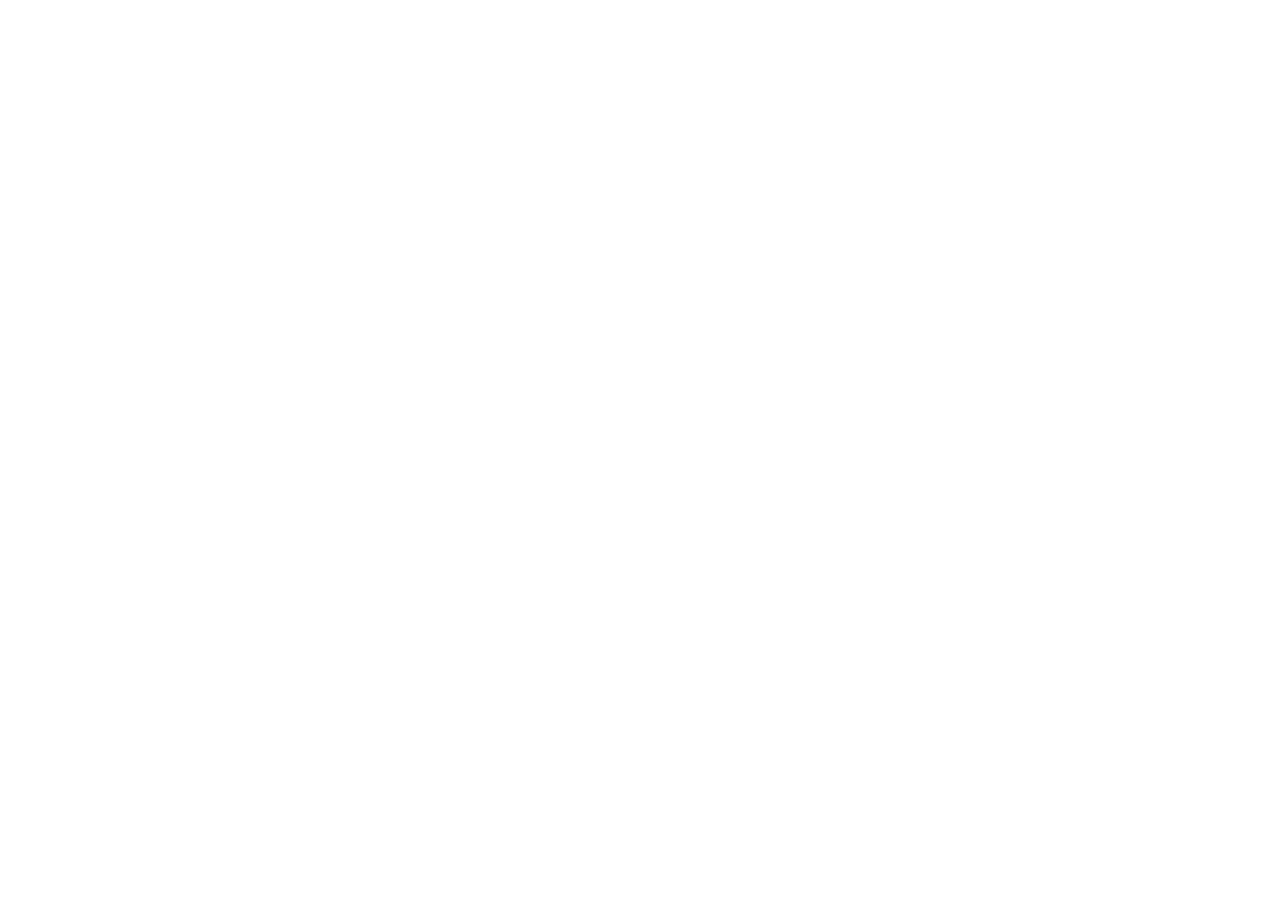
==== src/main/resources/templates/fragments/corecs.html @ 44a23d49 "Added new fragments to enable tab view" ====
<!DOCTYPE html>
<html lang="en" xmlns:th="http://www.thymeleaf.org">
<head>
    <meta charset="UTF-8">
    <title>Title</title>
    <link rel="stylesheet" type="text/css" th:href="@{bootstrap.min.css}">
    <link rel="stylesheet" type="text/css" th:href="@{style.css}">
</head>
<body>
<main th:fragment="corecs-fragment" class="layout-wrapper">



</main>

<script th:src="@{jquery.min.js}"></script>
<script th:src="@{script.js}"></script>
</body>
</html>
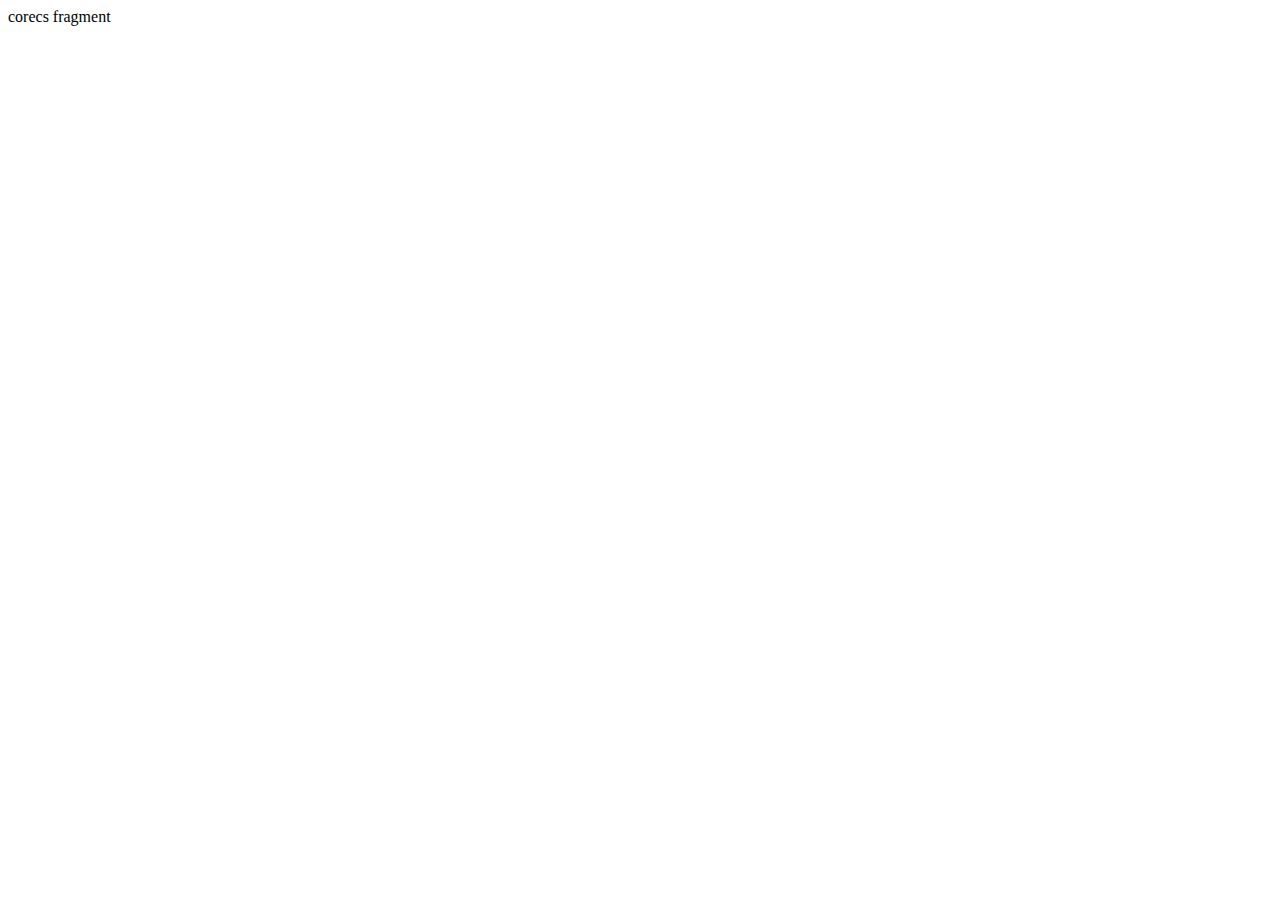
==== commit c7678cba: "Added new home fragment" ====
--- a/src/main/resources/templates/fragments/corecs.html
+++ b/src/main/resources/templates/fragments/corecs.html
@@ -9,7 +9,7 @@
 <body>
 <main th:fragment="corecs-fragment" class="layout-wrapper">
 
-
+corecs fragment
 
 </main>
 
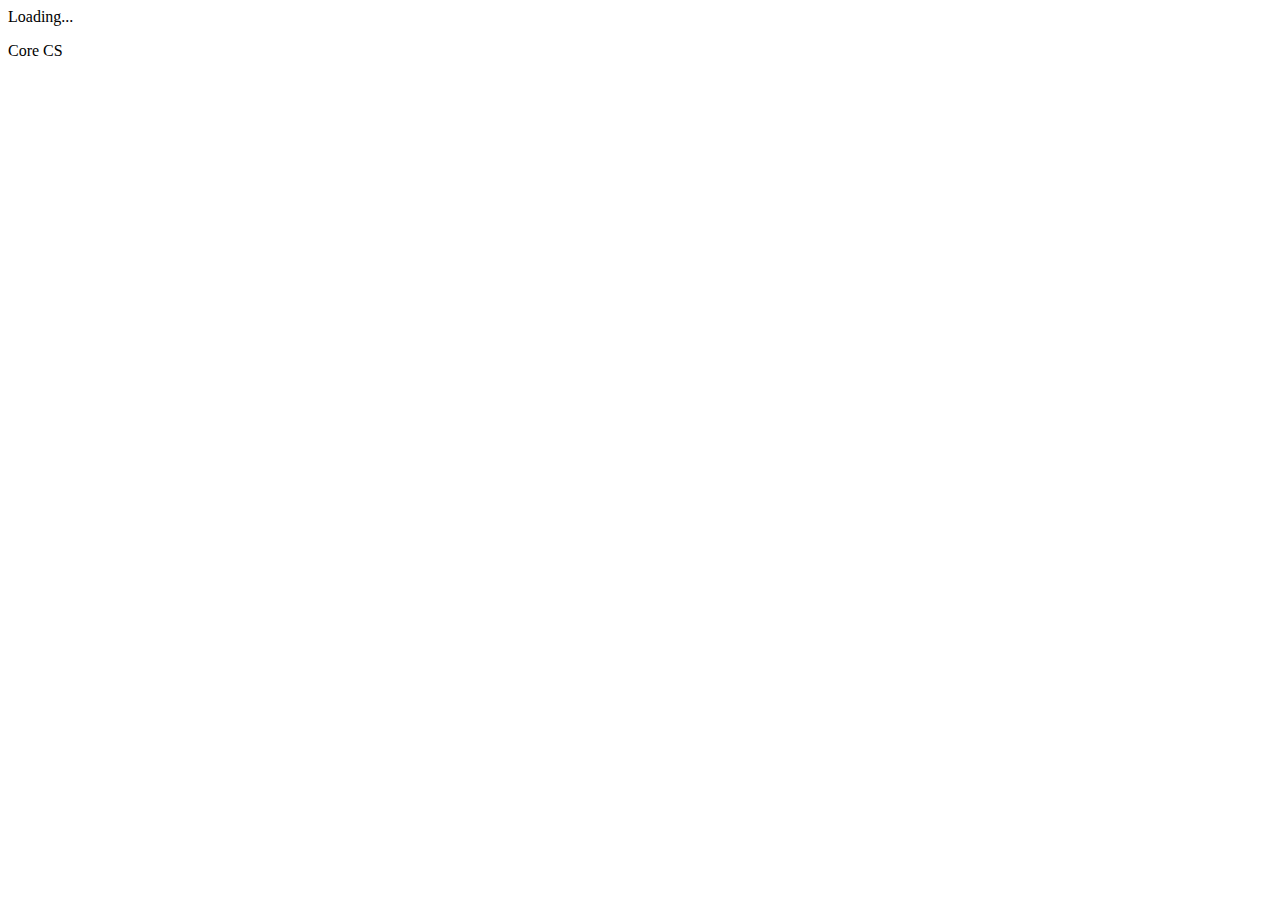
==== commit a8feb993: "Almost finished product" ====
--- a/src/main/resources/templates/fragments/corecs.html
+++ b/src/main/resources/templates/fragments/corecs.html
@@ -9,7 +9,17 @@
 <body>
 <main th:fragment="corecs-fragment" class="layout-wrapper">
 
-corecs fragment
+    <div class="lucy">
+
+        <div class="spinner-border" role="status">
+            <span class="sr-only">Loading...</span>
+        </div>
+
+        <div>
+            <p>Core CS</p>
+        </div>
+
+    </div>
 
 </main>
 
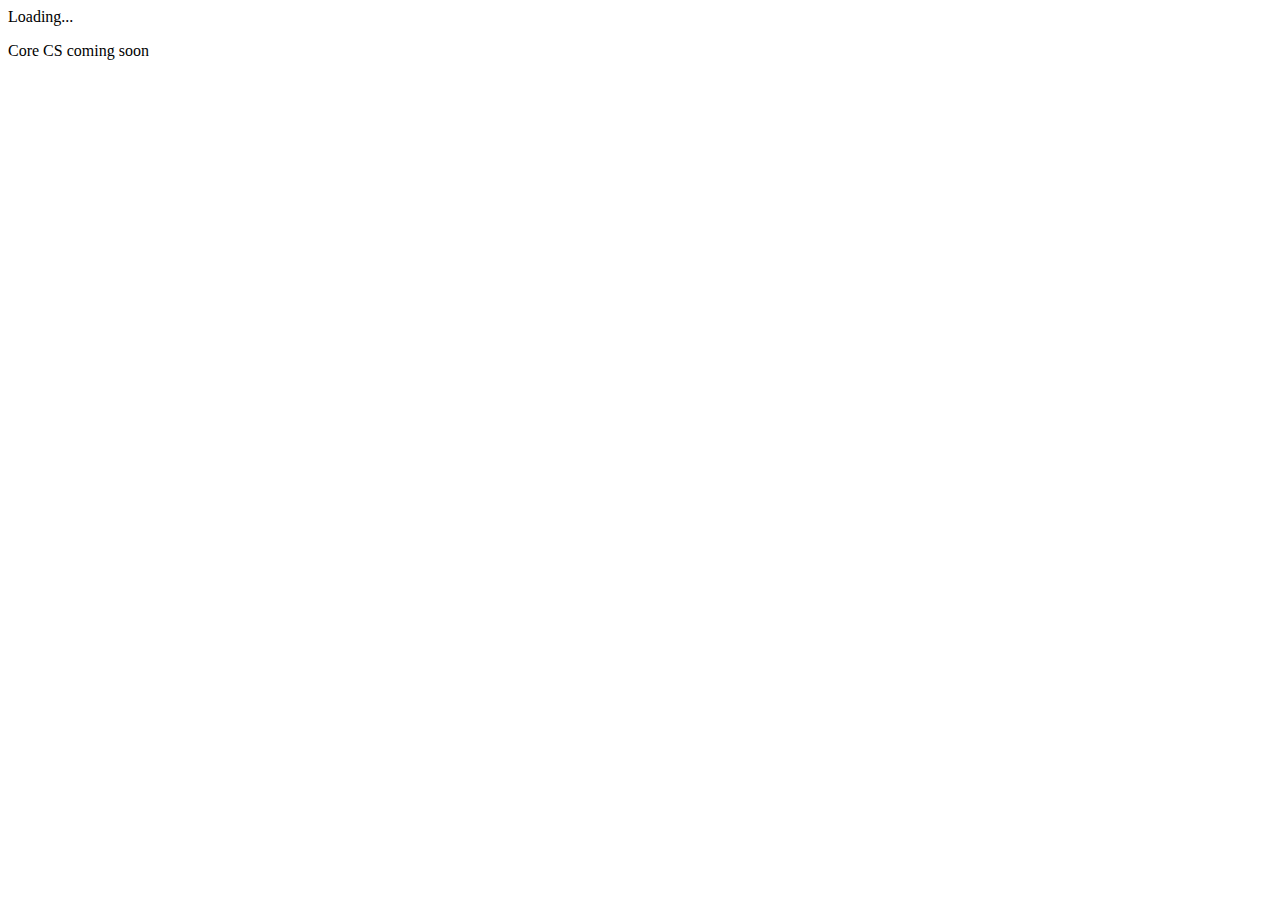
==== commit 6388bc69: "Added styles to landing page" ====
--- a/src/main/resources/templates/fragments/corecs.html
+++ b/src/main/resources/templates/fragments/corecs.html
@@ -16,7 +16,7 @@
         </div>
 
         <div>
-            <p>Core CS</p>
+            <p>Core CS coming soon</p>
         </div>
 
     </div>
